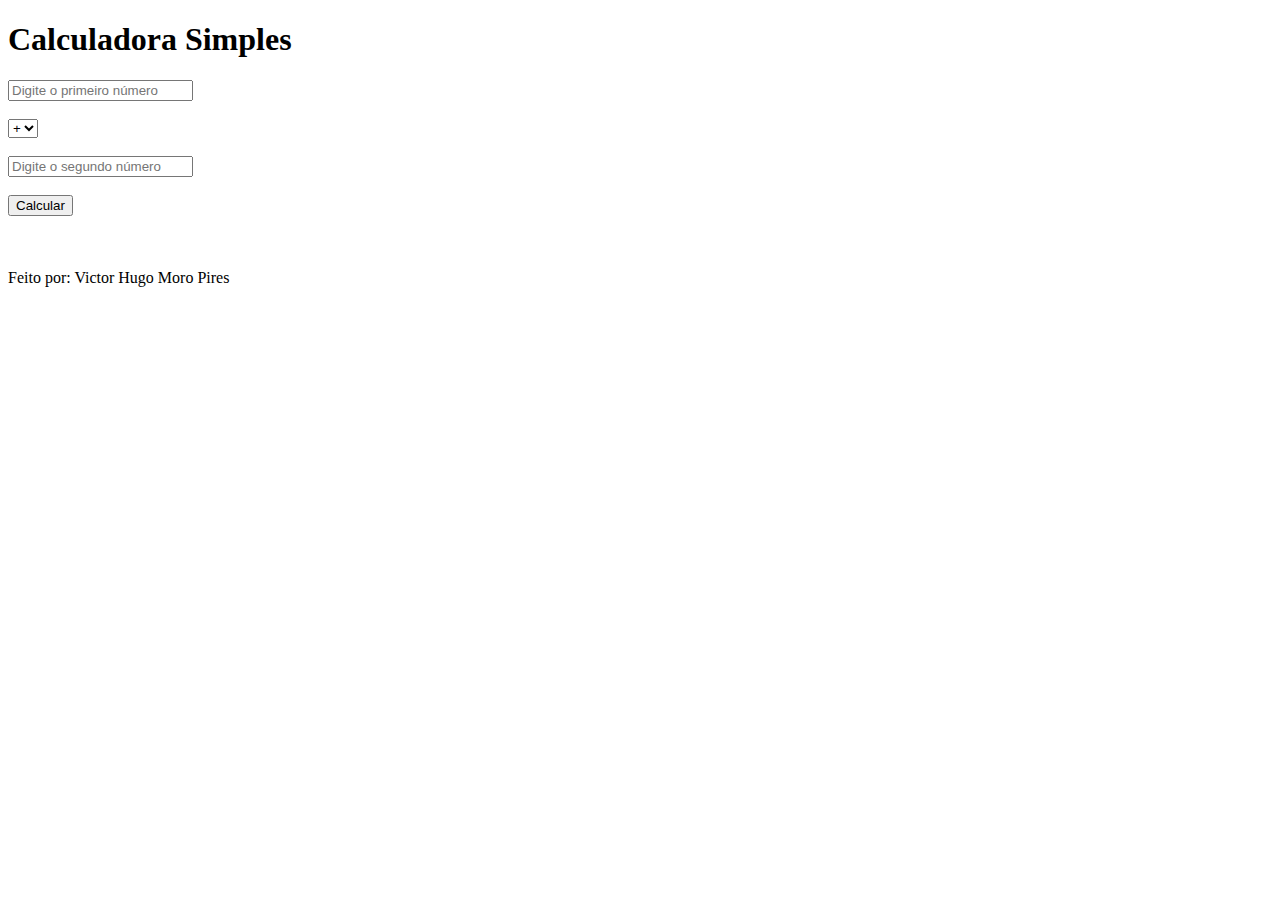
==== Calculadora_Simples/index.html @ 144041b7 "add: update names" ====
<!DOCTYPE html>
<html lang="pt-br">
<head>
    <meta charset="UTF-8">
    <meta http-equiv="X-UA-Compatible" content="IE=edge">
    <meta name="viewport" content="width=device-width, initial-scale=1.0">
    
    <link rel="stylesheet" href="styles/style.css">
    <title>Calculadora</title>
</head>
<body>
    <header>
        <h1>Calculadora Simples</h1>
    </header>

    <div id="form"> <!--No caso não utilizei a tag form, pois no navegador ele fica procurando algum lugar para enviar os dados e não encontra, então substituí por uma div -->
        <input type="number" id="n1" placeholder="Digite o primeiro número"><br><br>
        <select id="selector">
            <option value="+">+</option>
            <option value="-">-</option>
            <option value="*">*</option>
            <option value="/">/</option>
        </select><br><br>
        <input type="number" id="n2" placeholder="Digite o segundo número"><br><br>
        <button onclick="calcular()">Calcular</button>
    </div>

    <div>
        <h3 id="resultado"></h3>
    </div><br>

    <p id="me">Feito por: Victor Hugo Moro Pires</p>

<script src="./scripts/script.js"></script>
</body>
</html
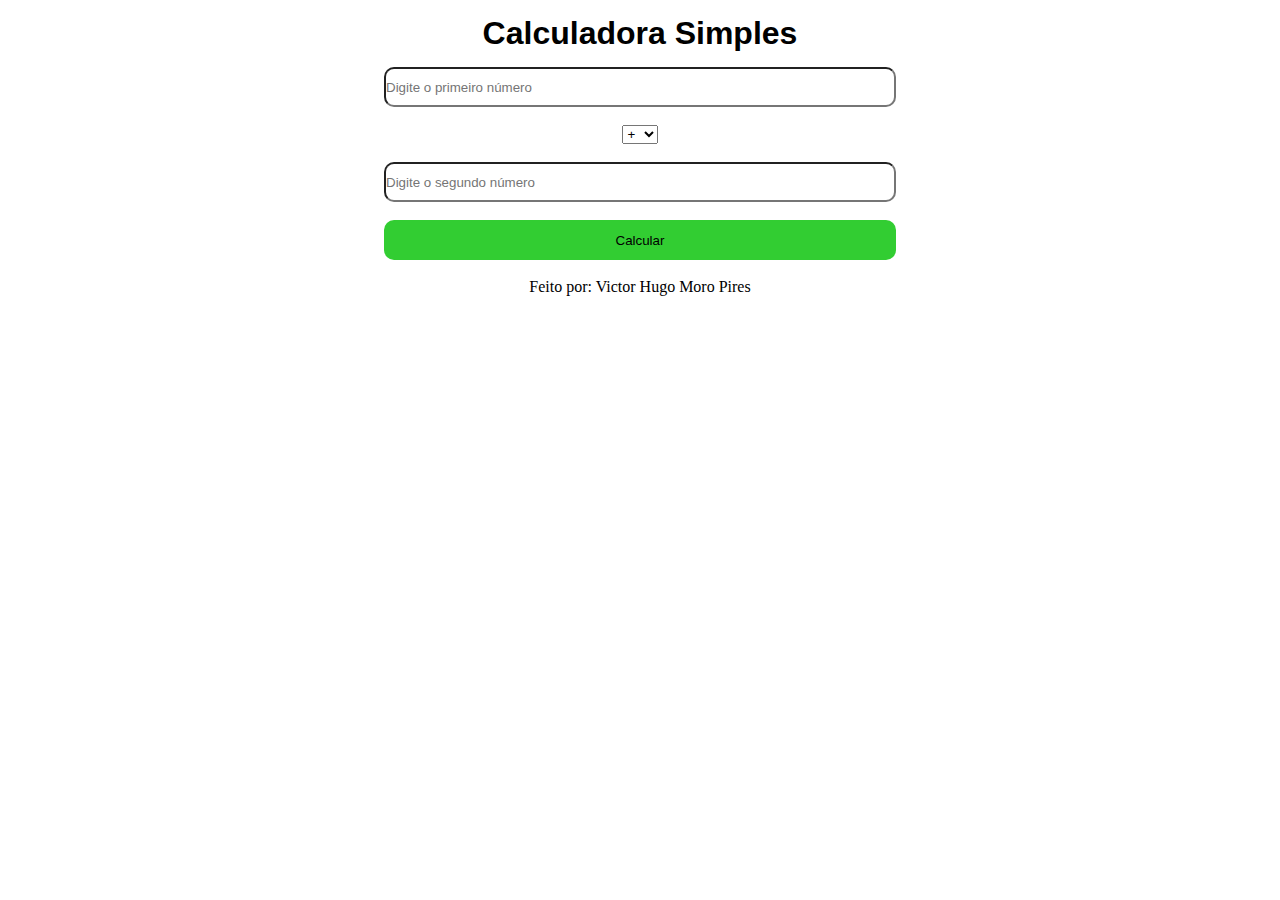
==== commit 3ce98fcc: "feat: adjust internal links" ====
--- a/Calculadora_Simples/index.html
+++ b/Calculadora_Simples/index.html
@@ -5,7 +5,7 @@
     <meta http-equiv="X-UA-Compatible" content="IE=edge">
     <meta name="viewport" content="width=device-width, initial-scale=1.0">
     
-    <link rel="stylesheet" href="styles/style.css">
+    <link rel="stylesheet" href="./css/style.css">
     <title>Calculadora</title>
 </head>
 <body>
@@ -31,6 +31,6 @@
 
     <p id="me">Feito por: Victor Hugo Moro Pires</p>
 
-<script src="./scripts/script.js"></script>
+<script src="./js/script.js"></script>
 </body>
 </html--- a/Calculadora_Simples/css/style.css
+++ b/Calculadora_Simples/css/style.css
@@ -0,0 +1,59 @@
+* {
+    margin: 0;
+    padding: 0;
+    box-sizing: border-box;
+}
+
+:root {
+    --green: #32cd32;
+    --black: #000000;
+    --black-green: #008830;
+}
+
+body {
+    display: flex;
+    text-align: center;
+    align-items: center;
+    flex-direction: column;
+    /*font-size: 62.5%;*/
+}
+
+h1 {
+    font-family: sans-serif;
+    font-weight: bolder;
+    margin: 15px 0;
+}
+
+input {
+    width: 100%;
+    height: 40px;    
+    box-sizing: border-box;
+    border-radius: 10px;
+}
+
+select {
+    width: 2.2rem;
+}
+
+#form {
+    width: 40%;
+}
+
+button {
+    background-color: var(--green);
+    color: var(--black);
+    border: none;
+    width: 100%;
+    height: 40px;
+    box-sizing: border-box;
+    border-radius: 10px;
+}
+
+button:hover {
+    cursor: pointer;
+    background-color: var(--black-green);
+}
+
+h3 {
+    font-family: sans-serif;
+}